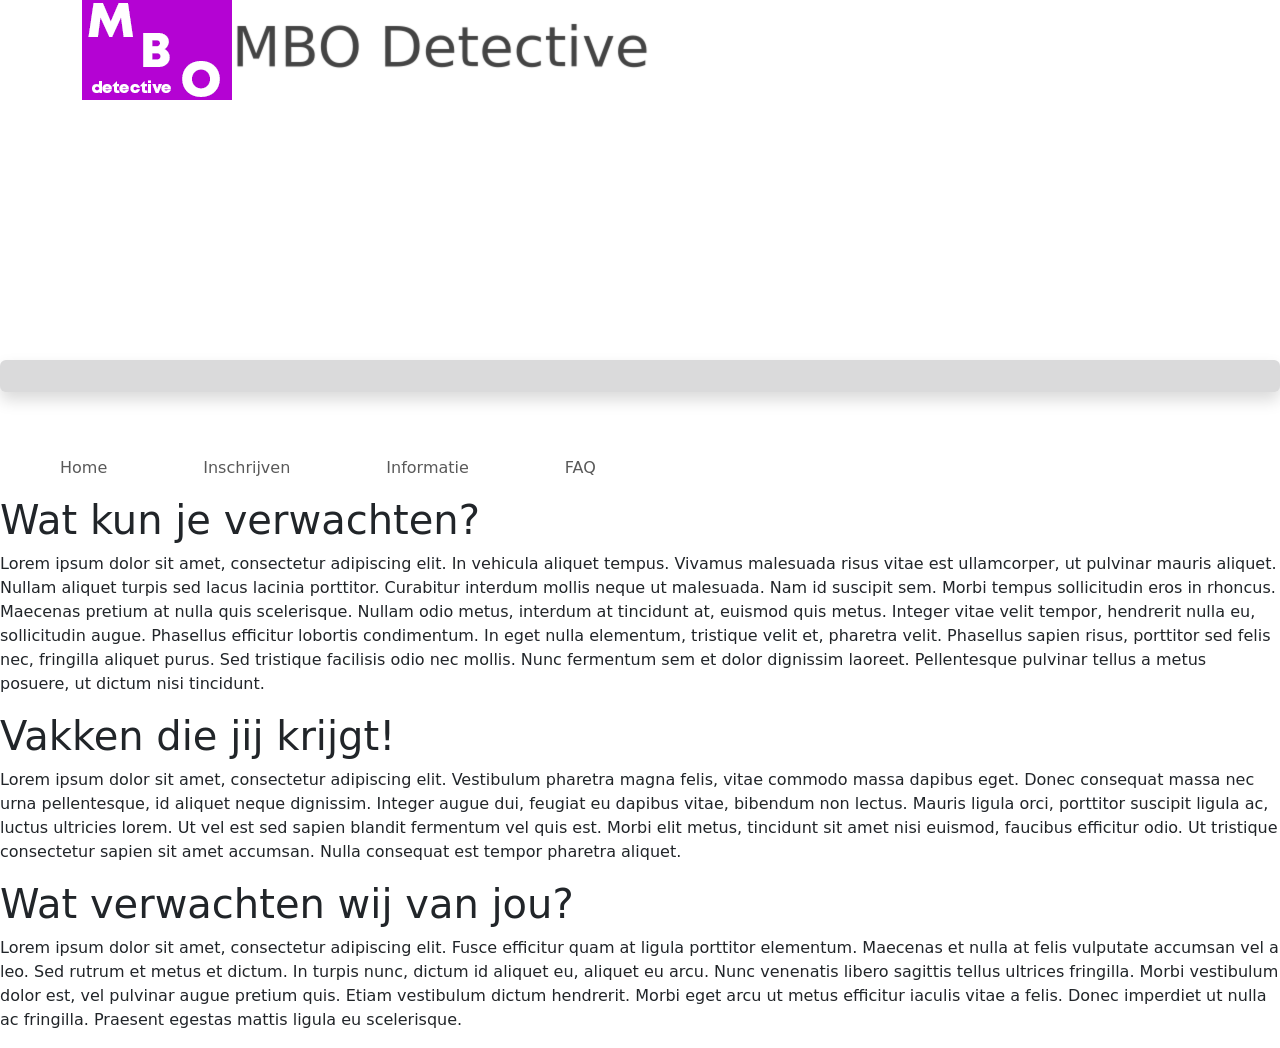
==== Ryan, Yassin en Adam/info.html @ 740a3e8b "Initial commit" ====
<!doctype html>
<html lang="en">

<head>
    <!-- Required meta tags -->
    <meta charset="utf-8">
    <meta name="viewport" content="width=device-width, initial-scale=1">

    <!-- Bootstrap CSS -->
    <link href="https://cdn.jsdelivr.net/npm/bootstrap@5.0.0-beta1/dist/css/bootstrap.min.css" rel="stylesheet" integrity="sha384-giJF6kkoqNQ00vy+HMDP7azOuL0xtbfIcaT9wjKHr8RbDVddVHyTfAAsrekwKmP1" crossorigin="anonymous">
    <link rel="stylesheet" type="text/css" href="index.css">
    <link rel="shortcut icon" type="image/jpg" href="./img/favicon.ico"/>

    <title>MBO Detective</title>
</head>

<body>

    <div class="jumbotron jumbotron-fluid">
      <div class="container">
        <h1 class="display-4"><img id="" src="./img/logombo.png" alt="">MBO Detective </h1>
      </div>
    </div>
    <nav class="navbar justify-content-center navbar-light col-12 shadow p-3 mb-5 bg-grey rounded"
        style="background-color: #dadadb;"></nav>
        <nav class="navbar navbar-expand-lg navbar-light ">
            <div class="container-fluid text-center">
                <button class="navbar-toggler" type="button" data-bs-toggle="collapse"
                    data-bs-target="#navbarNavAltMarkup" aria-controls="navbarNavAltMarkup" aria-expanded="false"
                    aria-label="Toggle navigation">
                    <span class="navbar-toggler-icon"></span>
                </button>
                <div class="collapse navbar-collapse" id="navbarNavAltMarkup">
                    <div class="navbar-nav">
                      <a class="nav-link px-5" href="./index.html">Home</a>
                      <a class="nav-link px-5" href="./contact.php">Inschrijven</a>
                      <a class="nav-link px-5" href="./info.html">Informatie</a>
                      <a class="nav-link px-5" href="./faq.html">FAQ</a>
                    </div>
                </div>
            </div>
        </nav>
    </nav>

    <!-- <div class="jumbotron jumbotron-fluid">
        <div class="container">
          <h1 class="display-4"><img id="" src="./img/logombo.png" alt="">MBO Detective </h1>
          <p class="lead">Informatie over de detective opleiding!</p>
            <img class="resize"id="student"src="./img/pikachu.jpg" alt="">
        </div>
      </div> -->

    <h1>Wat kun je verwachten?</h1>
        <p>Lorem ipsum dolor sit amet, consectetur adipiscing elit. In vehicula aliquet tempus. Vivamus malesuada risus
            vitae est ullamcorper, ut pulvinar mauris aliquet. Nullam aliquet turpis sed lacus lacinia porttitor. Curabitur
            interdum mollis neque ut malesuada. Nam id suscipit sem. Morbi tempus sollicitudin eros in rhoncus. Maecenas
            pretium at nulla quis scelerisque. Nullam odio metus, interdum at tincidunt at, euismod quis metus. Integer
            vitae velit tempor, hendrerit nulla eu, sollicitudin augue. Phasellus efficitur lobortis condimentum. In eget
            nulla elementum, tristique velit et, pharetra velit. Phasellus sapien risus, porttitor sed felis nec, fringilla
            aliquet purus. Sed tristique facilisis odio nec mollis. Nunc fermentum sem et dolor dignissim laoreet.
            Pellentesque pulvinar tellus a metus posuere, ut dictum nisi tincidunt.</p>
    <h1>Vakken die jij krijgt!</h1>
        <p>Lorem ipsum dolor sit amet, consectetur adipiscing elit. Vestibulum pharetra magna felis, vitae commodo massa
            dapibus eget. Donec consequat massa nec urna pellentesque, id aliquet neque dignissim. Integer augue dui,
            feugiat eu dapibus vitae, bibendum non lectus. Mauris ligula orci, porttitor suscipit ligula ac, luctus
            ultricies lorem. Ut vel est sed sapien blandit fermentum vel quis est. Morbi elit metus, tincidunt sit amet nisi
            euismod, faucibus efficitur odio. Ut tristique consectetur sapien sit amet accumsan. Nulla consequat est tempor
            pharetra aliquet.</p>
    <h1>Wat verwachten wij van jou?</h1>
        <p>Lorem ipsum dolor sit amet, consectetur adipiscing elit. Fusce efficitur quam at ligula porttitor elementum.
            Maecenas et nulla at felis vulputate accumsan vel a leo. Sed rutrum et metus et dictum. In turpis nunc, dictum
            id aliquet eu, aliquet eu arcu. Nunc venenatis libero sagittis tellus ultrices fringilla. Morbi vestibulum dolor
            est, vel pulvinar augue pretium quis. Etiam vestibulum dictum hendrerit. Morbi eget arcu ut metus efficitur
            iaculis vitae a felis. Donec imperdiet ut nulla ac fringilla. Praesent egestas mattis ligula eu scelerisque.
        </p>

        
        <!-- <div id="accordion">
            <div class="card">
              <div class="card-header" id="headingOne">
                <h5 class="mb-0">
                  <button class="btn btn-link" data-toggle="collapse" data-target="#collapseOne" aria-expanded="true" aria-controls="collapseOne">
                    Collapsible Group Item #1
                  </button>
                </h5>
              </div>
          
              <div id="collapseOne" class="collapse show" aria-labelledby="headingOne" data-parent="#accordion">
                <div class="card-body">
                  Anim pariatur cliche reprehenderit, enim eiusmod high life accusamus terry richardson ad squid. 3 wolf moon officia aute, non cupidatat skateboard dolor brunch. Food truck quinoa nesciunt laborum eiusmod. Brunch 3 wolf moon tempor, sunt aliqua put a bird on it squid single-origin coffee nulla assumenda shoreditch et. Nihil anim keffiyeh helvetica, craft beer labore wes anderson cred nesciunt sapiente ea proident. Ad vegan excepteur butcher vice lomo. Leggings occaecat craft beer farm-to-table, raw denim aesthetic synth nesciunt you probably haven't heard of them accusamus labore sustainable VHS.
                </div>
              </div>
            </div>
            <div class="card">
              <div class="card-header" id="headingTwo">
                <h5 class="mb-0">
                  <button class="btn btn-link collapsed" data-toggle="collapse" data-target="#collapseTwo" aria-expanded="false" aria-controls="collapseTwo">
                    Collapsible Group Item #2
                  </button>
                </h5>
              </div>
              <div id="collapseTwo" class="collapse" aria-labelledby="headingTwo" data-parent="#accordion">
                <div class="card-body">
                  Anim pariatur cliche reprehenderit, enim eiusmod high life accusamus terry richardson ad squid. 3 wolf moon officia aute, non cupidatat skateboard dolor brunch. Food truck quinoa nesciunt laborum eiusmod. Brunch 3 wolf moon tempor, sunt aliqua put a bird on it squid single-origin coffee nulla assumenda shoreditch et. Nihil anim keffiyeh helvetica, craft beer labore wes anderson cred nesciunt sapiente ea proident. Ad vegan excepteur butcher vice lomo. Leggings occaecat craft beer farm-to-table, raw denim aesthetic synth nesciunt you probably haven't heard of them accusamus labore sustainable VHS.
                </div>
              </div>
            </div>
            <div class="card">
              <div class="card-header" id="headingThree">
                <h5 class="mb-0">
                  <button class="btn btn-link collapsed" data-toggle="collapse" data-target="#collapseThree" aria-expanded="false" aria-controls="collapseThree">
                    Collapsible Group Item #3
                  </button>
                </h5>
              </div>
              <div id="collapseThree" class="collapse" aria-labelledby="headingThree" data-parent="#accordion">
                <div class="card-body">
                  Anim pariatur cliche reprehenderit, enim eiusmod high life accusamus terry richardson ad squid. 3 wolf moon officia aute, non cupidatat skateboard dolor brunch. Food truck quinoa nesciunt laborum eiusmod. Brunch 3 wolf moon tempor, sunt aliqua put a bird on it squid single-origin coffee nulla assumenda shoreditch et. Nihil anim keffiyeh helvetica, craft beer labore wes anderson cred nesciunt sapiente ea proident. Ad vegan excepteur butcher vice lomo. Leggings occaecat craft beer farm-to-table, raw denim aesthetic synth nesciunt you probably haven't heard of them accusamus labore sustainable VHS.
                </div>
              </div>
            </div>
          </div> -->




    <!-- Optional JavaScript; choose one of the two! -->

    <!-- Option 1: Bootstrap Bundle with Popper -->
    <script src="https://cdn.jsdelivr.net/npm/bootstrap@5.0.0-beta1/dist/js/bootstrap.bundle.min.js"
        integrity="sha384-ygbV9kiqUc6oa4msXn9868pTtWMgiQaeYH7/t7LECLbyPA2x65Kgf80OJFdroafW"
        crossorigin="anonymous"></script>

    <!-- Option 2: Separate Popper and Bootstrap JS -->
    <!--
    <script src="https://cdn.jsdelivr.net/npm/@popperjs/core@2.5.4/dist/umd/popper.min.js" integrity="sha384-q2kxQ16AaE6UbzuKqyBE9/u/KzioAlnx2maXQHiDX9d4/zp8Ok3f+M7DPm+Ib6IU" crossorigin="anonymous"></script>
    <script src="https://cdn.jsdelivr.net/npm/bootstrap@5.0.0-beta1/dist/js/bootstrap.min.js" integrity="sha384-pQQkAEnwaBkjpqZ8RU1fF1AKtTcHJwFl3pblpTlHXybJjHpMYo79HY3hIi4NKxyj" crossorigin="anonymous"></script>
    -->
</body>

</html>
---- Ryan, Yassin en Adam/index.css ----
.nav {
    float: right;
    width: 100px;
    display : flex;
    justify-content: center;
}

.jumbotron {
    text-shadow: #444 0 1px 1px;
		color: rgba(0, 0, 0, 0);
		position: relative;
		height: 40vh;
}

.img1 {
    float: 2px;
}

.resize {
    width: 1300px;
    height: 500px;
}

.container-fluid-nav div {
    display: flex;
    justify-content: space-around;
}
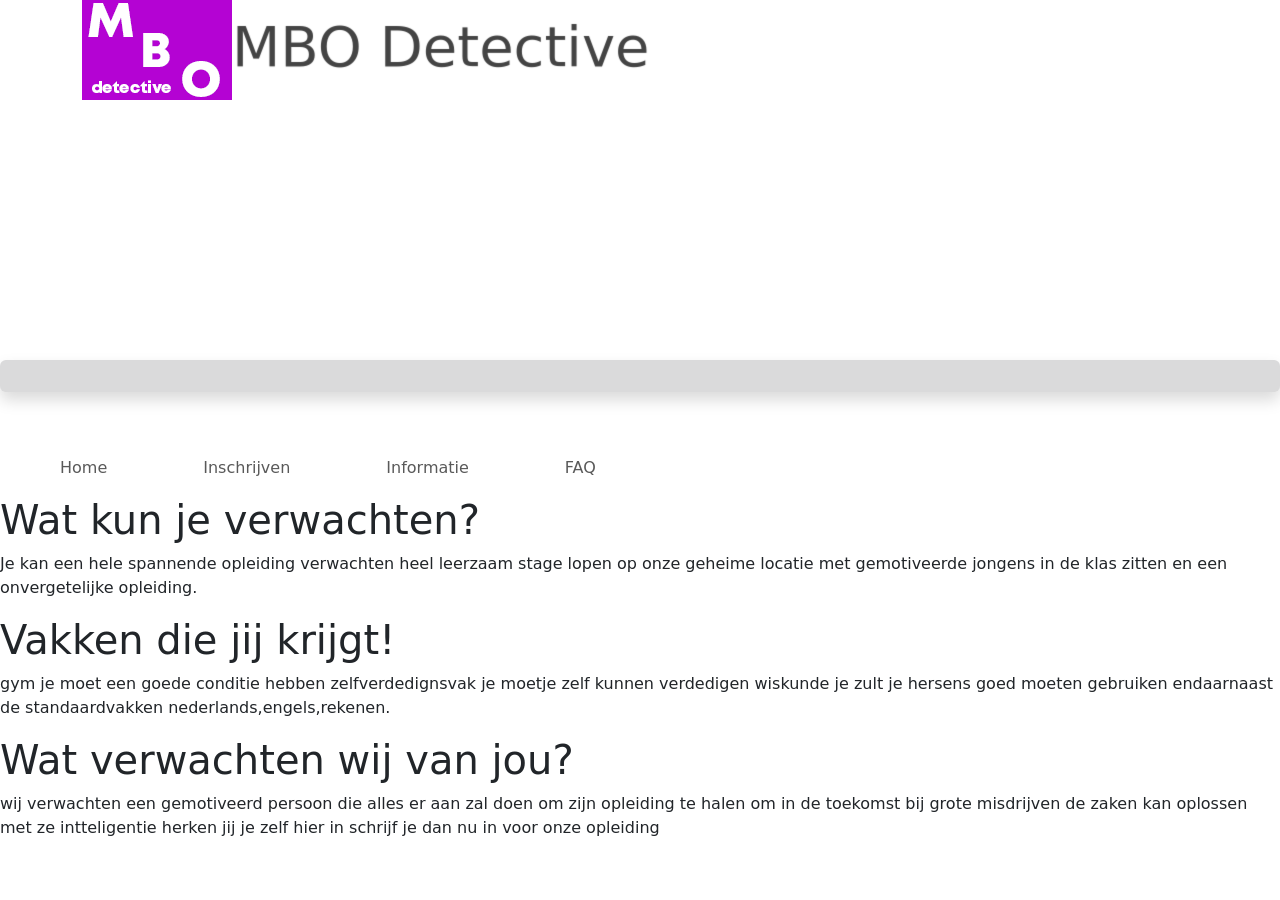
==== commit 53caca65: "Update info.html" ====
--- a/Ryan, Yassin en Adam/info.html
+++ b/Ryan, Yassin en Adam/info.html
@@ -51,27 +51,12 @@
       </div> -->
 
     <h1>Wat kun je verwachten?</h1>
-        <p>Lorem ipsum dolor sit amet, consectetur adipiscing elit. In vehicula aliquet tempus. Vivamus malesuada risus
-            vitae est ullamcorper, ut pulvinar mauris aliquet. Nullam aliquet turpis sed lacus lacinia porttitor. Curabitur
-            interdum mollis neque ut malesuada. Nam id suscipit sem. Morbi tempus sollicitudin eros in rhoncus. Maecenas
-            pretium at nulla quis scelerisque. Nullam odio metus, interdum at tincidunt at, euismod quis metus. Integer
-            vitae velit tempor, hendrerit nulla eu, sollicitudin augue. Phasellus efficitur lobortis condimentum. In eget
-            nulla elementum, tristique velit et, pharetra velit. Phasellus sapien risus, porttitor sed felis nec, fringilla
-            aliquet purus. Sed tristique facilisis odio nec mollis. Nunc fermentum sem et dolor dignissim laoreet.
-            Pellentesque pulvinar tellus a metus posuere, ut dictum nisi tincidunt.</p>
+    Je kan een hele spannende opleiding verwachten heel leerzaam stage lopen op onze geheime locatie met gemotiveerde jongens in de klas zitten en een onvergetelijke opleiding.</p>
     <h1>Vakken die jij krijgt!</h1>
-        <p>Lorem ipsum dolor sit amet, consectetur adipiscing elit. Vestibulum pharetra magna felis, vitae commodo massa
-            dapibus eget. Donec consequat massa nec urna pellentesque, id aliquet neque dignissim. Integer augue dui,
-            feugiat eu dapibus vitae, bibendum non lectus. Mauris ligula orci, porttitor suscipit ligula ac, luctus
-            ultricies lorem. Ut vel est sed sapien blandit fermentum vel quis est. Morbi elit metus, tincidunt sit amet nisi
-            euismod, faucibus efficitur odio. Ut tristique consectetur sapien sit amet accumsan. Nulla consequat est tempor
-            pharetra aliquet.</p>
+        <p>gym je moet een goede conditie hebben zelfverdedignsvak je moetje zelf kunnen verdedigen wiskunde je zult je hersens goed moeten gebruiken endaarnaast de standaardvakken nederlands,engels,rekenen.</p>
     <h1>Wat verwachten wij van jou?</h1>
-        <p>Lorem ipsum dolor sit amet, consectetur adipiscing elit. Fusce efficitur quam at ligula porttitor elementum.
-            Maecenas et nulla at felis vulputate accumsan vel a leo. Sed rutrum et metus et dictum. In turpis nunc, dictum
-            id aliquet eu, aliquet eu arcu. Nunc venenatis libero sagittis tellus ultrices fringilla. Morbi vestibulum dolor
-            est, vel pulvinar augue pretium quis. Etiam vestibulum dictum hendrerit. Morbi eget arcu ut metus efficitur
-            iaculis vitae a felis. Donec imperdiet ut nulla ac fringilla. Praesent egestas mattis ligula eu scelerisque.
+        <p>wij verwachten een gemotiveerd persoon die alles er aan zal doen om zijn opleiding te halen om in de toekomst bij grote misdrijven de zaken kan oplossen met ze intteligentie
+           herken jij je zelf hier in schrijf je dan nu in voor onze opleiding 
         </p>
 
         
@@ -138,4 +123,4 @@
     -->
 </body>
 
-</html>+</html>
